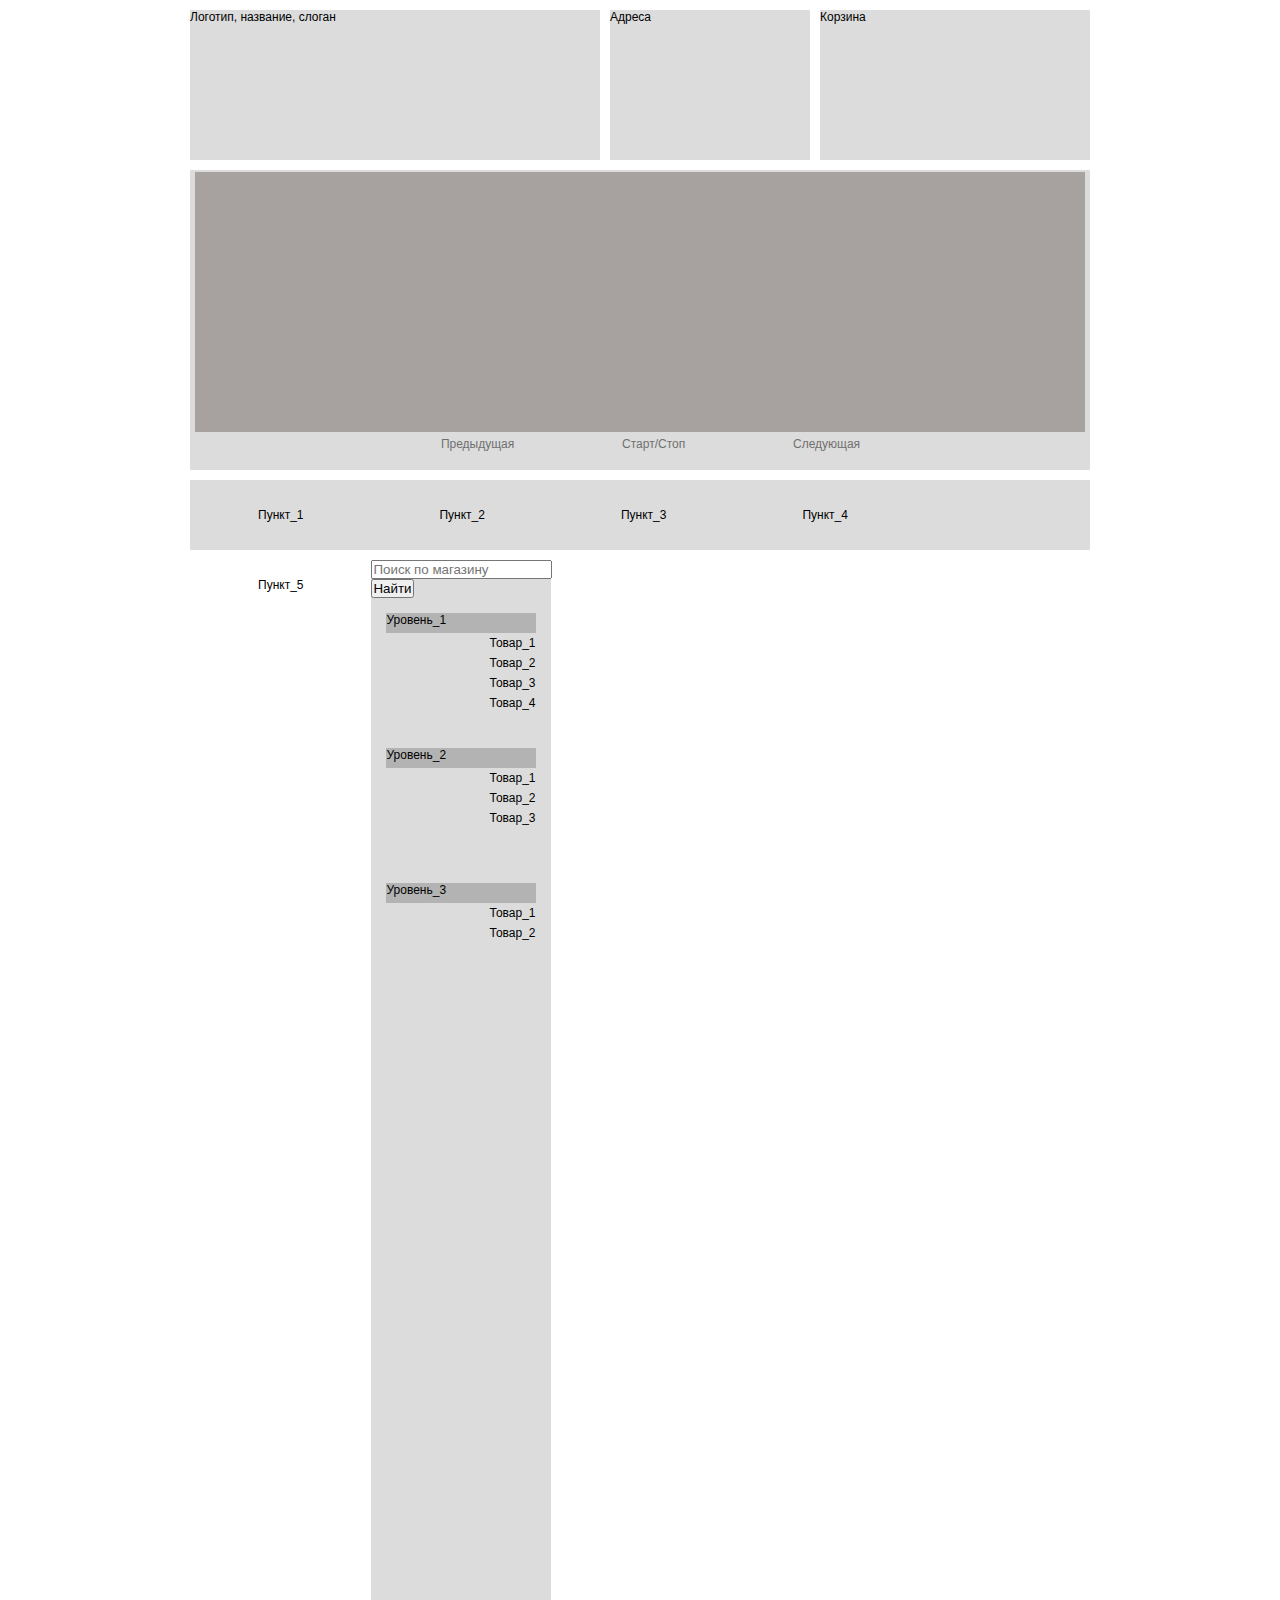
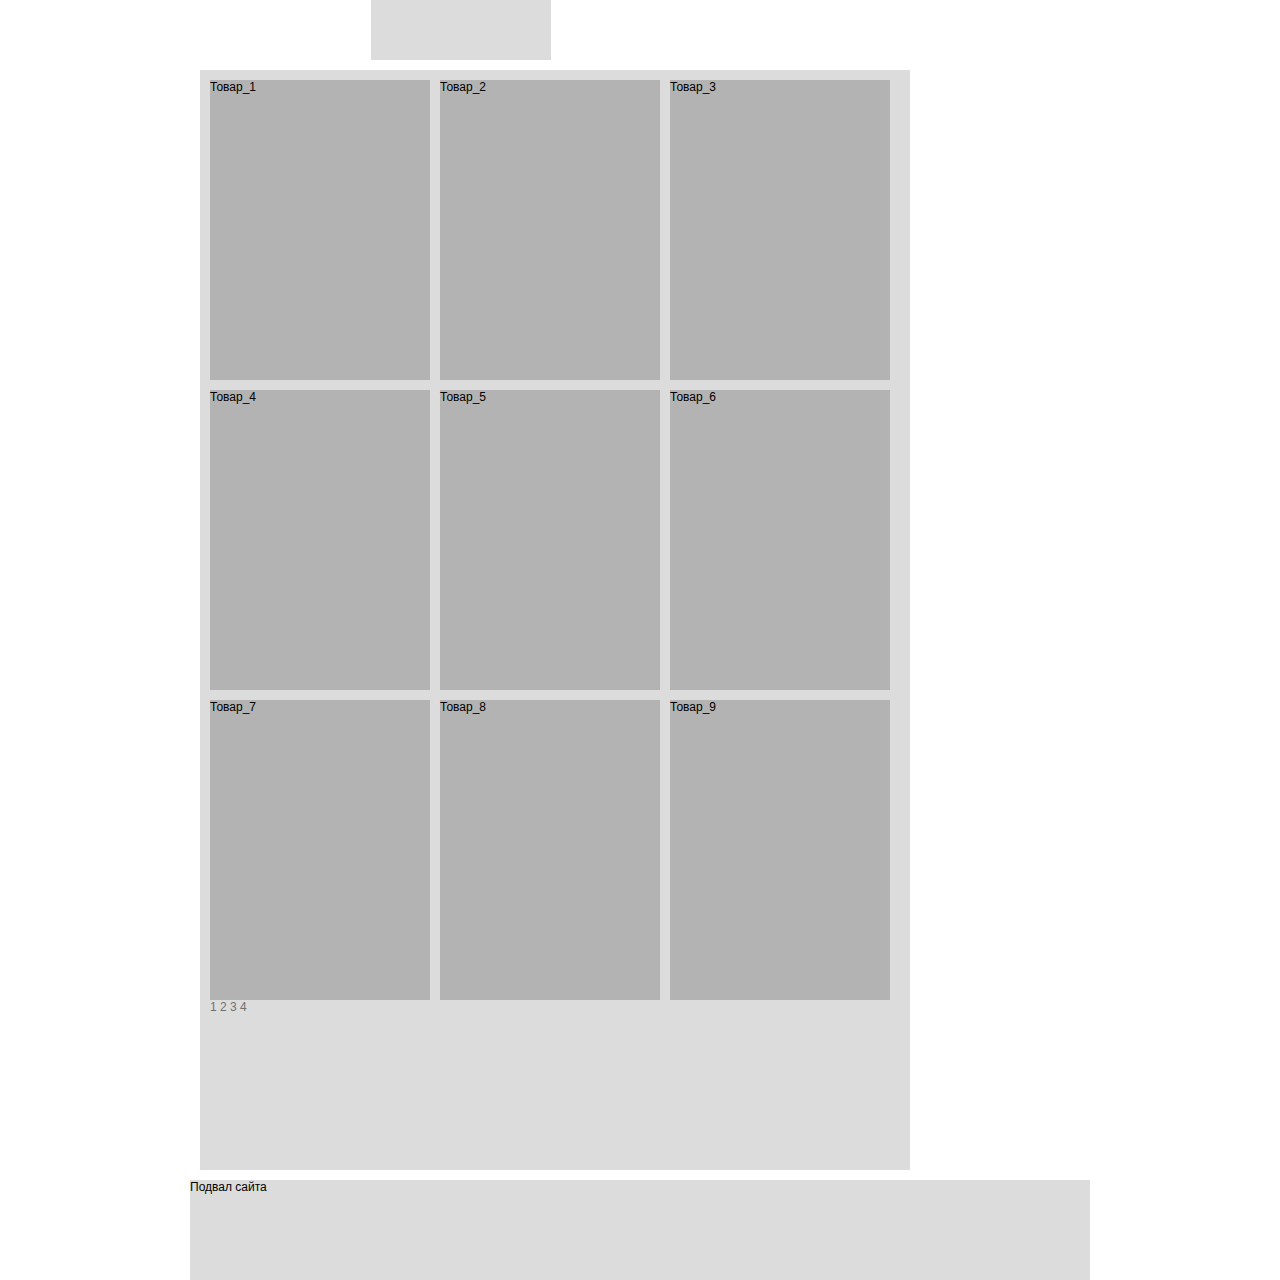
==== Test/index.html @ 82ad87c6 "Two" ====
<!DOCTYPE html>

<html>
<head>
<meta http-equiv="Content-Type" content="text/html; charset=utf-8" />
            <title>Магазин</title>
<link rel="stylesheet" type="text/css" href="css/style.css" />

</head>
<body>
            <div id="container">
                       <div id="header_logo">Логотип, название, слоган
                       </div>
                       <div id="header_adres">Адреса
                       </div>
                       <div id="header_korzina">Корзина
                       </div>
                       <div id="photo">
                       		
                            
                            
<div align="center">
 <table border="0">
  <tr align="center">
   <td colspan="3"><img src="images/img1.jpg" name="slide_show"></td>
  </tr>
  <tr>
   <td align="right"><a href="javascript:chgImg(-1)">Предыдущая</a></td>
   <td align="center"><a href="javascript:auto()">Старт/Стоп</a></td>
   <td align="left"><a href="javascript:chgImg(1)">Следующая</a></td>
  </tr>
 </table>
</div>



<script type="text/javascript">
all_images = new Array (
"images/img1.jpg",
"images/img2.jpg");
var ImgNum = 0;
var ImgLength = all_images.length - 1;
var delay = 10000;
var lock = false;
var run;

function chgImg(direction) {
 if (document.images) {
  ImgNum = ImgNum + direction;
  if (ImgNum > ImgLength) { ImgNum = 0; }
  if (ImgNum < 0) { ImgNum = ImgLength; }
  document.slide_show.src = all_images[ImgNum];
 }
}

function auto() {
 if (lock == true) {
  lock = false;
  window.clearInterval(run);
 }
 else if (lock == false) {
  lock = true;
  run = setInterval("chgImg(1)", delay);
 }
}
</script>



<script type="text/javascript">
 auto();
</script>




<script type="text/javascript">
<!--
function f_go(page) {
switch (page) {
case 1:
document.getElementById("page1").style.display = "block";
document.getElementById("page2").style.display = "none";
document.getElementById("page3").style.display = "none";
document.getElementById("page4").style.display = "none";
break;
case 2:
document.getElementById("page1").style.display = "none";
document.getElementById("page2").style.display = "block";
document.getElementById("page3").style.display = "none";
document.getElementById("page4").style.display = "none";
break;
case 3:
document.getElementById("page1").style.display = "none";
document.getElementById("page2").style.display = "none";
document.getElementById("page3").style.display = "block";
document.getElementById("page4").style.display = "none";
break;
case 4:
document.getElementById("page1").style.display = "none";
document.getElementById("page2").style.display = "none";
document.getElementById("page3").style.display = "none";
document.getElementById("page4").style.display = "block";
}
}
//-->
</script>
                       </div>
                       <div id="navigation">
                     		 	<div id="navigation_knopki">
                                <ul>
                                    <li><a href="#">Пункт_1</a></li>
                                    <li><a href="#">Пункт_2</a></li>
                                    <li><a href="#">Пункт_3</a></li>
                                    <li><a href="#">Пункт_4</a></li>
                                    <li><a href="#">Пункт_5</a></li>
                                </ul>
                       			</div>	
                       </div>
                       <div id="menu">
                       <form>
                       <p><input type="search" name="q" placeholder="Поиск по магазину">
                       <input type="submit" value="Найти"></p>
                       </form>
                       		<div id="uroven_1">Уровень_1
                       		</div>
                            				<div id="sort">
                                            <ul>
												<li><a href="#">Товар_1</a></li>
												<li><a href="#">Товар_2</a></li>
												<li><a href="#">Товар_3</a></li>
												<li><a href="#">Товар_4</a></li>
											</ul>
                                            </div>
                            <div id="uroven_1">Уровень_2
                       		</div>
                            				<div id="sort">
                                            <ul>
												<li><a href="#">Товар_1</a></li>
												<li><a href="#">Товар_2</a></li>
												<li><a href="#">Товар_3</a></li>
											</ul>
                                            </div>
                            <div id="uroven_1">Уровень_3
                       		</div>
                            				<div id="sort">
                                            <ul>
												<li><a href="#">Товар_1</a></li>
												<li><a href="#">Товар_2</a></li>
											</ul>
                                            </div>
              			</div>
                       	<div id="content">
<div>
<div id="page1">
								<div id="content_tovar">Товар_1
                       			</div>
                       			<div id="content_tovar">Товар_2
                       			</div>
                       			<div id="content_tovar">Товар_3
                       			</div>
                                <div id="content_tovar">Товар_4
                       			</div>
                       			<div id="content_tovar">Товар_5
                       			</div>
                       			<div id="content_tovar">Товар_6
                       			</div>
                                <div id="content_tovar">Товар_7
                       			</div>
                       			<div id="content_tovar">Товар_8
                       			</div>
                       			<div id="content_tovar">Товар_9
                       			</div>
</div></div>
<div>
<div id="page2" style="display: none">
								<div id="content_tovar">Товар_10
                       			</div>
                       			<div id="content_tovar">Товар_11
                       			</div>
                       			<div id="content_tovar">Товар_12
                       			</div>
                                <div id="content_tovar">Товар_13
                       			</div>
                       			<div id="content_tovar">Товар_14
                       			</div>
                       			<div id="content_tovar">Товар_15
                       			</div>
                                <div id="content_tovar">Товар_16
                       			</div>
                       			<div id="content_tovar">Товар_17
                       			</div>
                       			<div id="content_tovar">Товар_18
                       			</div>
</div></div>
<div>
<div id="page3" style="display: none">
								<div id="content_tovar">Товар_19
                       			</div>
                       			<div id="content_tovar">Товар_20
                       			</div>
                       			<div id="content_tovar">Товар_21
                       			</div>
                                <div id="content_tovar">Товар_22
                       			</div>
                       			<div id="content_tovar">Товар_23
                       			</div>
                       			<div id="content_tovar">Товар_24
                       			</div>
                                <div id="content_tovar">Товар_25
                       			</div>
                       			<div id="content_tovar">Товар_26
                       			</div>
                       			<div id="content_tovar">Товар_27
                       			</div>
</div></div>
<div>
<div id="page4" style="display: none">
								<div id="content_tovar">Товар_28
                       			</div>
                       			<div id="content_tovar">Товар_29
                       			</div>
                       			<div id="content_tovar">Товар_30
                       			</div>
                                <div id="content_tovar">Товар_31
                       			</div>
                       			<div id="content_tovar">Товар_32
                       			</div>
                       			<div id="content_tovar">Товар_33
                       			</div>
                                <div id="content_tovar">Товар_34
                       			</div>
                       			<div id="content_tovar">Товар_35
                       			</div>
                       			<div id="content_tovar">Товар_36
                       			</div>
</div></div>    

<div id="stranici">
<a href="#" onclick="f_go(1); return false;">1</a>
<a href="#" onclick="f_go(2); return false;"> 2</a> 
<a href="#" onclick="f_go(3); return false;"> 3</a>   
<a href="#" onclick="f_go(4); return false;"> 4</a>     
</div>             
                       </div>
                       <div id="clear">
                       </div>
                       <div id="footer">Подвал сайта
                       </div>
            </div>
</body>
</html>
---- Test/css/style.css ----
* {
			margin:0;
			padding:0;
			outline:none;
}

body, html {
			margin:0;
			padding:0;
            background:#FFF;
            color: #000000;
            font-family: Trebuchet MS, Arial, Times New Roman;
            font-size: 12px;
			width:100%;
			height:100%;
}

a {
    color:#707070;
    text-decoration:none;
}

a:hover {color:#CF0;}


a, a:hover{
			-webkit-transition:all.6s ease;
			-moz-transition:all.6s ease;
			-ms-transition:all.6s ease;
			-o-transition:all.6s ease;
			transition:all.6s ease;
}
 
#container {

            background:#FFF;
            margin: 0 auto;
            width: 900px;
            min-height: 100%;
}
 
#header_logo {
	        margin:10px 10px 10px 0px;
			background:#DCDCDC;
            height: 150px;
            width: 410px;
			float:left;
			
}

#header_adres {
	        margin:10px 10px 10px 0px;
			background:#DCDCDC;
            height: 150px;
            width: 200px;
			float:left;	
}

#header_korzina {
	        margin:10px 0px 10px 0px;
			background:#DCDCDC;
            height: 150px;
            width: 270px;
			float:left;	
}

#photo {
	        margin:0px 0px 10px 0px;
			background: #DCDCDC;
			width: 900px;
			height: 300px;
			clear:left;
}
 
#navigation {
	        margin:0px 0px 10px 0px;
			background: #DCDCDC;
			width: 900px;
			height: 70px;
}

#navigation_knopki
{
    height:70px;              
}

#navigation_knopki ul li
{
    float:left;
    list-style-type: none;
}

#navigation_knopki ul li a
{
    color: #000000;
    padding: 0 68px; 
    text-decoration: none;
    line-height: 70px;
    display: block;
    height: 70px;
}

#navigation_knopki ul li a:hover
{
    background: rgba(77, 95, 4, 0.71);
    text-decoration: underline;
    transition:all.10s ease;
}

#menu {
	        margin:0px 0px 10px 0px;
            background: #DCDCDC;
			float:left;
            width: 180px;
            height: 1100px;
}

#uroven_1 {
			margin:15px 10px 0px 15px;
			background:#B3B3B3;
			float: center;
            width: 150px;
            height: 20px;
}

#sort {
			margin:0px 0px 0px 50px;
			float: center;
            width: 100px;
            height: 100px;
}



#sort
{
    height:100px;              
}

#sort ul li
{
    float:left;
    list-style-type: none;
}

#sort ul li a
{
    color: #000000;
    padding: 0 68px; 
    text-decoration: none;
    line-height: 20px;
    display: block;
    height: 20px;
}

#sort ul li a:hover
{
    background: rgba(77, 95, 4, 0.71);
    text-decoration: underline;
    transition:all.10s ease;
}






#content {
	        margin:0px 0px 10px 10px;
			background: #DCDCDC;
			float: left;
			width: 710px;
			height: 1100px;
}

#stranici {
	        margin:0px 0px 10px 10px;
			background: #DCDCDC;
			float: center;
			width: 150px;
			height: 100px;
}

#content_tovar {
	        margin:10px 0px 0px 10px;
			background: #B3B3B3;
			float: left;
			width: 220px;
			height: 300px;
}
 
#clear {
            clear:both;
}
 
#footer {
            background: #DCDCDC;
            height: 100px;
            width: 900px;
}
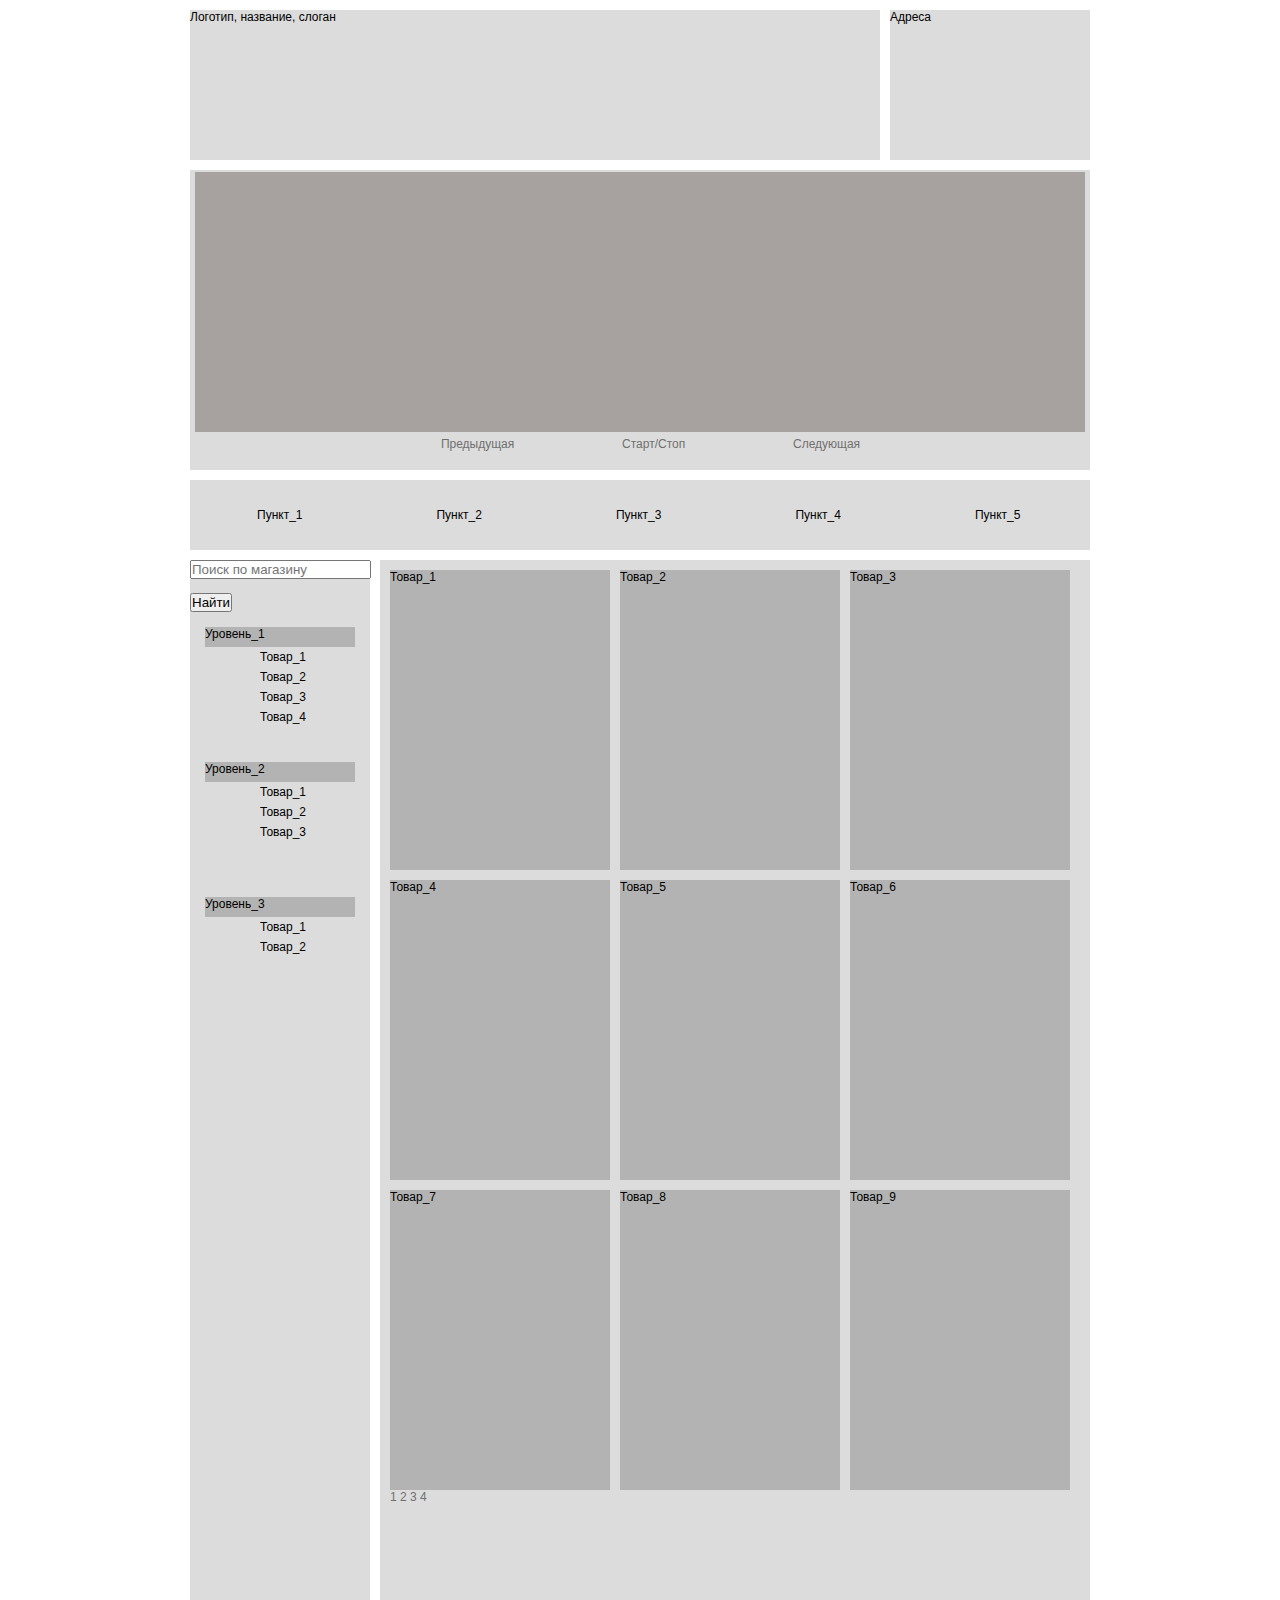
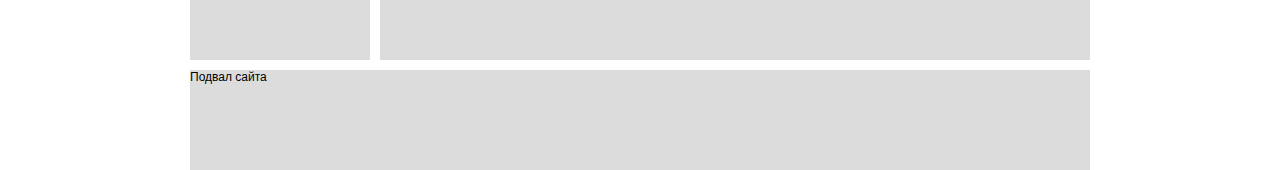
==== commit 2f055b5d: "Two" ====
--- a/Test/index.html
+++ b/Test/index.html
@@ -1,19 +1,18 @@
 <!DOCTYPE html>
 
-<html>
+<html lang="ru">
 <head>
-<meta http-equiv="Content-Type" content="text/html; charset=utf-8" />
-            <title>Магазин</title>
+<meta charset="utf-8" />
+            <title>Пробуем</title>
 <link rel="stylesheet" type="text/css" href="css/style.css" />
 
 </head>
+    
 <body>
             <div id="container">
                        <div id="header_logo">Логотип, название, слоган
                        </div>
                        <div id="header_adres">Адреса
-                       </div>
-                       <div id="header_korzina">Корзина
                        </div>
                        <div id="photo">
                        		
@@ -117,10 +116,12 @@
                                 </ul>
                        			</div>	
                        </div>
+                
+                
                        <div id="menu">
                        <form>
-                       <p><input type="search" name="q" placeholder="Поиск по магазину">
-                       <input type="submit" value="Найти"></p>
+                       <input type="search" name="q" placeholder="Поиск по магазину"><br><br>
+                       <input type="submit" value="Найти">
                        </form>
                        		<div id="uroven_1">Уровень_1
                        		</div>
--- a/Test/css/style.css
+++ b/Test/css/style.css
@@ -43,26 +43,20 @@
 	        margin:10px 10px 10px 0px;
 			background:#DCDCDC;
             height: 150px;
-            width: 410px;
+            width: 690px;
 			float:left;
 			
 }
 
 #header_adres {
-	        margin:10px 10px 10px 0px;
+	        margin:10px 0px 10px 0px;
 			background:#DCDCDC;
             height: 150px;
             width: 200px;
 			float:left;	
 }
 
-#header_korzina {
-	        margin:10px 0px 10px 0px;
-			background:#DCDCDC;
-            height: 150px;
-            width: 270px;
-			float:left;	
-}
+
 
 #photo {
 	        margin:0px 0px 10px 0px;
@@ -81,19 +75,22 @@
 
 #navigation_knopki
 {
+    
     height:70px;              
 }
 
 #navigation_knopki ul li
 {
+    
     float:left;
     list-style-type: none;
 }
 
 #navigation_knopki ul li a
 {
+    
     color: #000000;
-    padding: 0 68px; 
+    padding: 0 67px; 
     text-decoration: none;
     line-height: 70px;
     display: block;
@@ -131,12 +128,6 @@
 }
 
 
-
-#sort
-{
-    height:100px;              
-}
-
 #sort ul li
 {
     float:left;
@@ -146,7 +137,7 @@
 #sort ul li a
 {
     color: #000000;
-    padding: 0 68px; 
+    padding: 0 20px; 
     text-decoration: none;
     line-height: 20px;
     display: block;
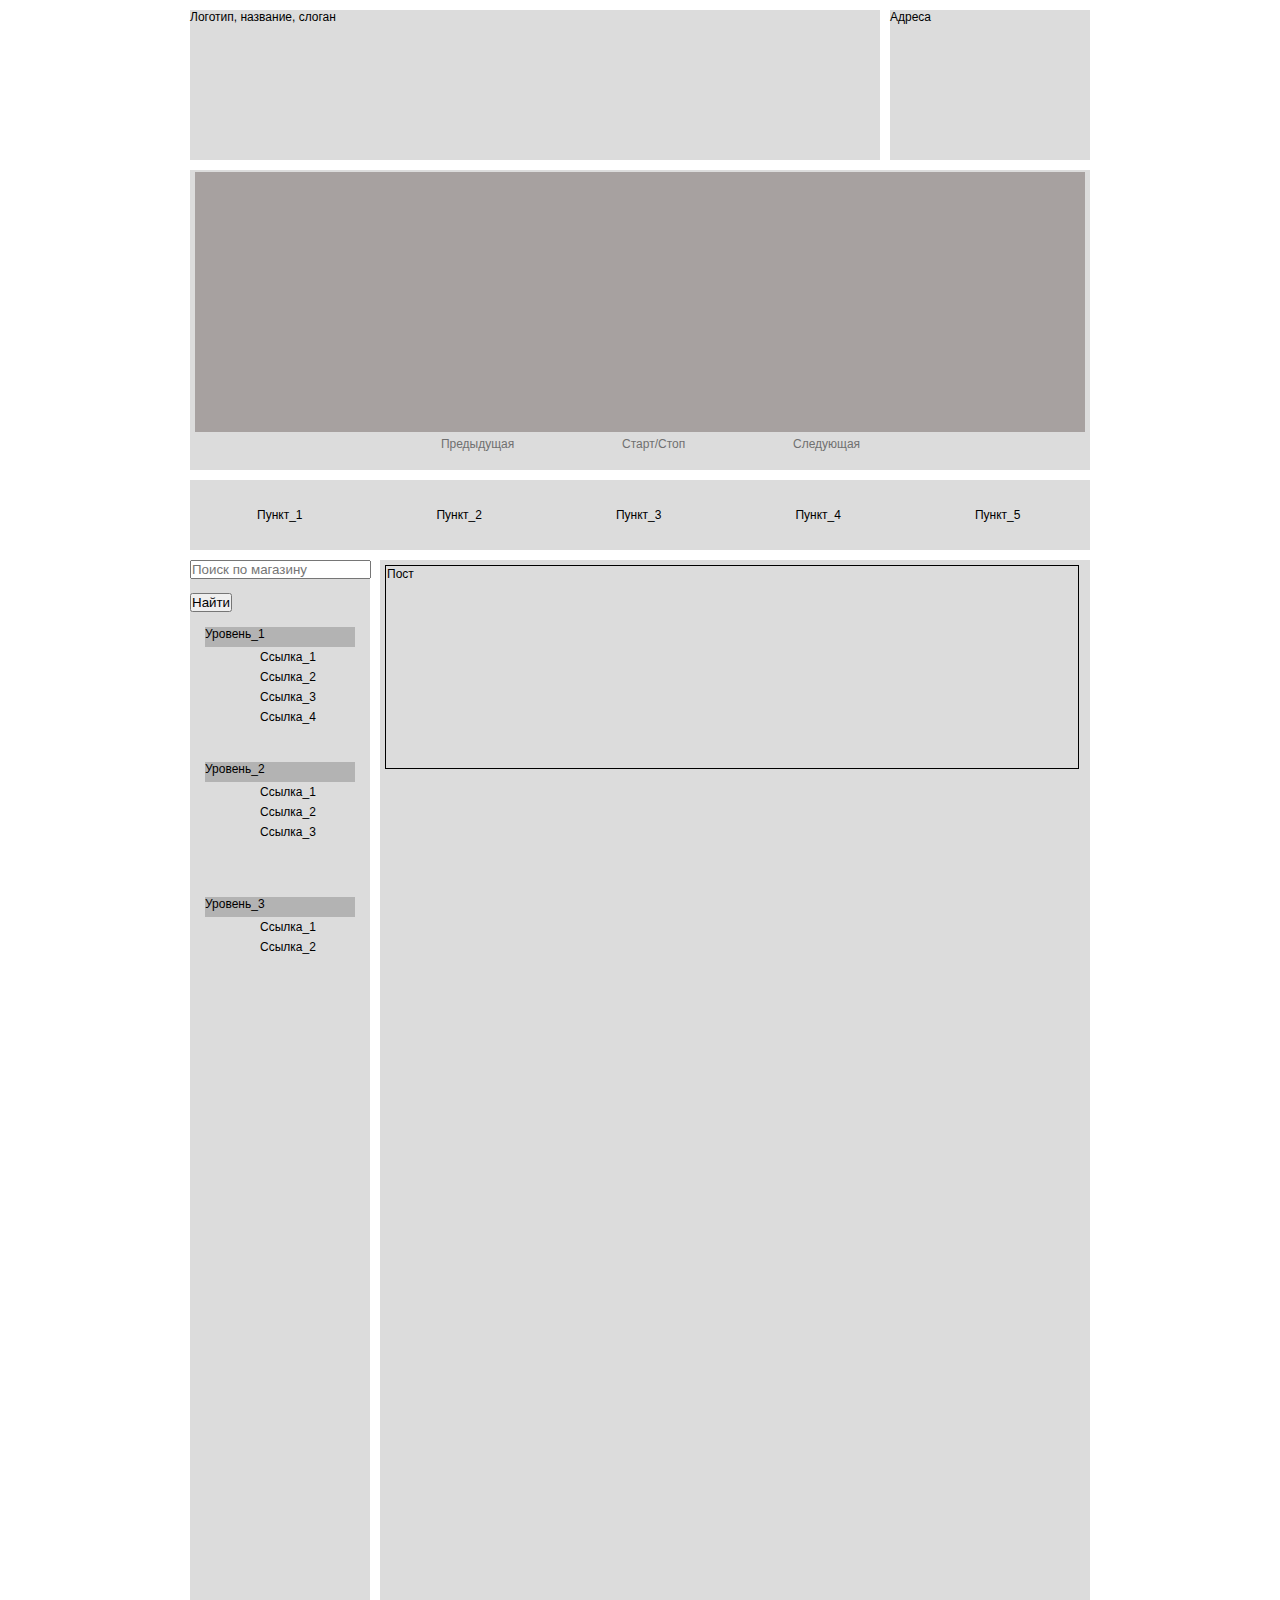
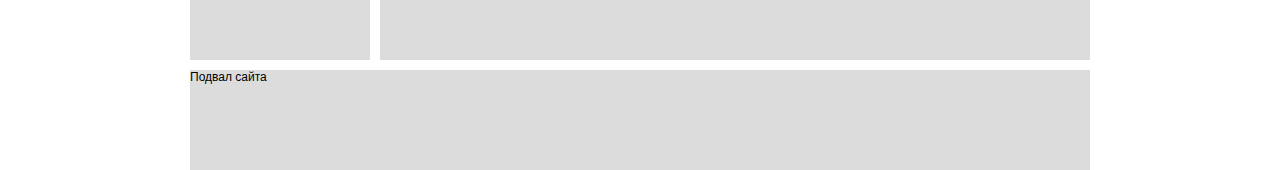
==== commit 34b506df: "Two" ====
--- a/Test/index.html
+++ b/Test/index.html
@@ -65,45 +65,6 @@
 </script>
 
 
-
-<script type="text/javascript">
- auto();
-</script>
-
-
-
-
-<script type="text/javascript">
-<!--
-function f_go(page) {
-switch (page) {
-case 1:
-document.getElementById("page1").style.display = "block";
-document.getElementById("page2").style.display = "none";
-document.getElementById("page3").style.display = "none";
-document.getElementById("page4").style.display = "none";
-break;
-case 2:
-document.getElementById("page1").style.display = "none";
-document.getElementById("page2").style.display = "block";
-document.getElementById("page3").style.display = "none";
-document.getElementById("page4").style.display = "none";
-break;
-case 3:
-document.getElementById("page1").style.display = "none";
-document.getElementById("page2").style.display = "none";
-document.getElementById("page3").style.display = "block";
-document.getElementById("page4").style.display = "none";
-break;
-case 4:
-document.getElementById("page1").style.display = "none";
-document.getElementById("page2").style.display = "none";
-document.getElementById("page3").style.display = "none";
-document.getElementById("page4").style.display = "block";
-}
-}
-//-->
-</script>
                        </div>
                        <div id="navigation">
                      		 	<div id="navigation_knopki">
@@ -123,131 +84,46 @@
                        <input type="search" name="q" placeholder="Поиск по магазину"><br><br>
                        <input type="submit" value="Найти">
                        </form>
+                           
                        		<div id="uroven_1">Уровень_1
                        		</div>
                             				<div id="sort">
                                             <ul>
-												<li><a href="#">Товар_1</a></li>
-												<li><a href="#">Товар_2</a></li>
-												<li><a href="#">Товар_3</a></li>
-												<li><a href="#">Товар_4</a></li>
+												<li><a href="#">Ссылка_1</a></li>
+												<li><a href="#">Ссылка_2</a></li>
+												<li><a href="#">Ссылка_3</a></li>
+												<li><a href="#">Ссылка_4</a></li>
 											</ul>
                                             </div>
                             <div id="uroven_1">Уровень_2
                        		</div>
                             				<div id="sort">
                                             <ul>
-												<li><a href="#">Товар_1</a></li>
-												<li><a href="#">Товар_2</a></li>
-												<li><a href="#">Товар_3</a></li>
+												<li><a href="#">Ссылка_1</a></li>
+												<li><a href="#">Ссылка_2</a></li>
+												<li><a href="#">Ссылка_3</a></li>
 											</ul>
                                             </div>
                             <div id="uroven_1">Уровень_3
                        		</div>
                             				<div id="sort">
                                             <ul>
-												<li><a href="#">Товар_1</a></li>
-												<li><a href="#">Товар_2</a></li>
+												<li><a href="#">Ссылка_1</a></li>
+												<li><a href="#">Ссылка_2</a></li>
 											</ul>
                                             </div>
               			</div>
+                
                        	<div id="content">
-<div>
-<div id="page1">
-								<div id="content_tovar">Товар_1
-                       			</div>
-                       			<div id="content_tovar">Товар_2
-                       			</div>
-                       			<div id="content_tovar">Товар_3
-                       			</div>
-                                <div id="content_tovar">Товар_4
-                       			</div>
-                       			<div id="content_tovar">Товар_5
-                       			</div>
-                       			<div id="content_tovar">Товар_6
-                       			</div>
-                                <div id="content_tovar">Товар_7
-                       			</div>
-                       			<div id="content_tovar">Товар_8
-                       			</div>
-                       			<div id="content_tovar">Товар_9
-                       			</div>
-</div></div>
-<div>
-<div id="page2" style="display: none">
-								<div id="content_tovar">Товар_10
-                       			</div>
-                       			<div id="content_tovar">Товар_11
-                       			</div>
-                       			<div id="content_tovar">Товар_12
-                       			</div>
-                                <div id="content_tovar">Товар_13
-                       			</div>
-                       			<div id="content_tovar">Товар_14
-                       			</div>
-                       			<div id="content_tovar">Товар_15
-                       			</div>
-                                <div id="content_tovar">Товар_16
-                       			</div>
-                       			<div id="content_tovar">Товар_17
-                       			</div>
-                       			<div id="content_tovar">Товар_18
-                       			</div>
-</div></div>
-<div>
-<div id="page3" style="display: none">
-								<div id="content_tovar">Товар_19
-                       			</div>
-                       			<div id="content_tovar">Товар_20
-                       			</div>
-                       			<div id="content_tovar">Товар_21
-                       			</div>
-                                <div id="content_tovar">Товар_22
-                       			</div>
-                       			<div id="content_tovar">Товар_23
-                       			</div>
-                       			<div id="content_tovar">Товар_24
-                       			</div>
-                                <div id="content_tovar">Товар_25
-                       			</div>
-                       			<div id="content_tovar">Товар_26
-                       			</div>
-                       			<div id="content_tovar">Товар_27
-                       			</div>
-</div></div>
-<div>
-<div id="page4" style="display: none">
-								<div id="content_tovar">Товар_28
-                       			</div>
-                       			<div id="content_tovar">Товар_29
-                       			</div>
-                       			<div id="content_tovar">Товар_30
-                       			</div>
-                                <div id="content_tovar">Товар_31
-                       			</div>
-                       			<div id="content_tovar">Товар_32
-                       			</div>
-                       			<div id="content_tovar">Товар_33
-                       			</div>
-                                <div id="content_tovar">Товар_34
-                       			</div>
-                       			<div id="content_tovar">Товар_35
-                       			</div>
-                       			<div id="content_tovar">Товар_36
-                       			</div>
-</div></div>    
-
-<div id="stranici">
-<a href="#" onclick="f_go(1); return false;">1</a>
-<a href="#" onclick="f_go(2); return false;"> 2</a> 
-<a href="#" onclick="f_go(3); return false;"> 3</a>   
-<a href="#" onclick="f_go(4); return false;"> 4</a>     
-</div>             
-                       </div>
-                       <div id="clear">
-                       </div>
-                       <div id="footer">Подвал сайта
-                       </div>
-            </div>
+                            <div class="content_post">
+                                Пост
+                            </div>
+                        </div>
+                
+                <div id="footer">Подвал сайта
+                </div> 
+                
+                <div id="clear">
+                </div>
 </body>
 </html>--- a/Test/css/style.css
+++ b/Test/css/style.css
@@ -164,20 +164,12 @@
 			height: 1100px;
 }
 
-#stranici {
-	        margin:0px 0px 10px 10px;
-			background: #DCDCDC;
-			float: center;
-			width: 150px;
-			height: 100px;
-}
-
-#content_tovar {
-	        margin:10px 0px 0px 10px;
-			background: #B3B3B3;
-			float: left;
-			width: 220px;
-			height: 300px;
+.content_post{
+    width:690px;
+    height: 200px;
+    border: solid 1px black;
+    margin: 5px;
+    padding: 1px;
 }
  
 #clear {
@@ -188,6 +180,7 @@
             background: #DCDCDC;
             height: 100px;
             width: 900px;
+            float:left;
 }
 
 
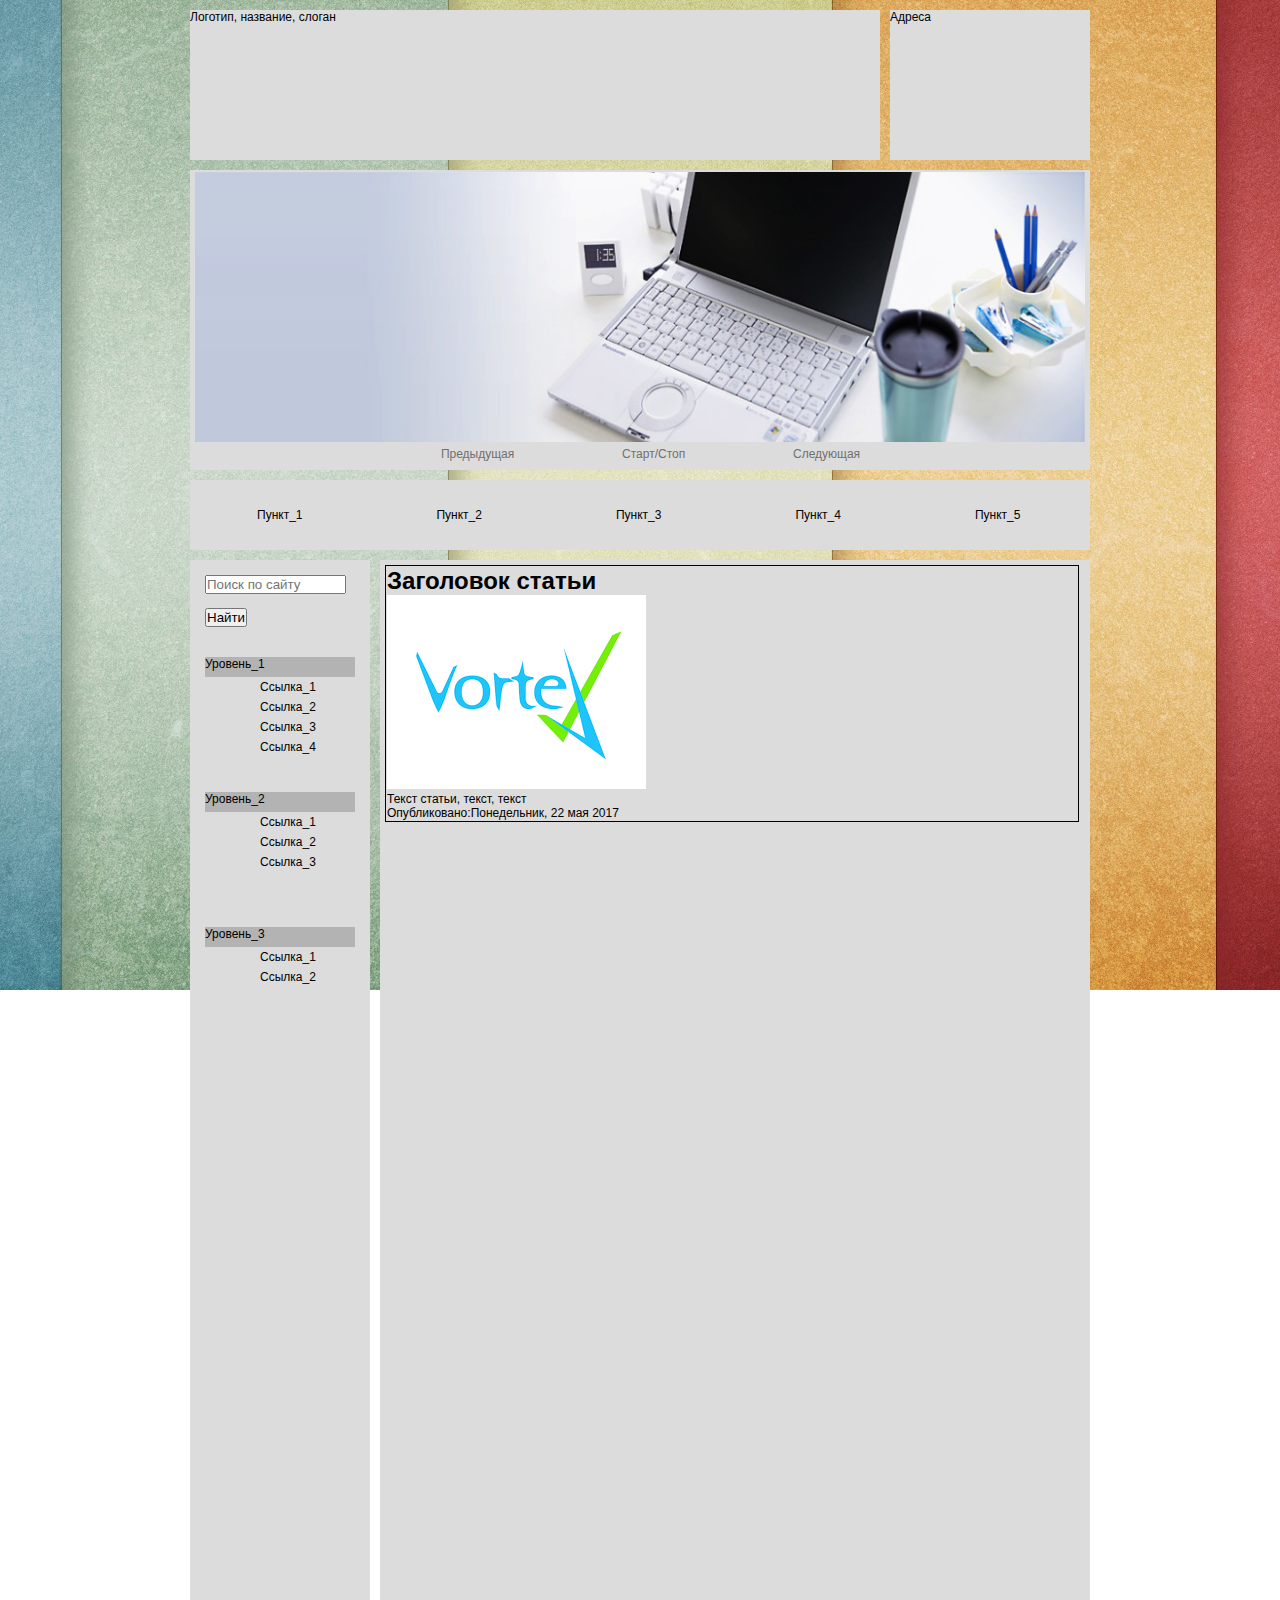
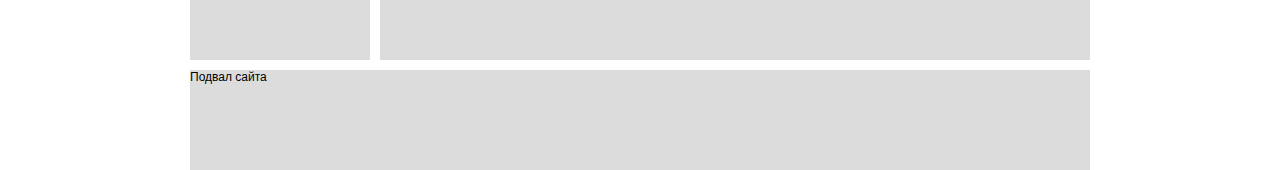
==== commit 413f22cb: "Two" ====
--- a/Test/index.html
+++ b/Test/index.html
@@ -2,10 +2,9 @@
 
 <html lang="ru">
 <head>
-<meta charset="utf-8" />
+            <meta charset="utf-8">
             <title>Пробуем</title>
-<link rel="stylesheet" type="text/css" href="css/style.css" />
-
+<link rel="stylesheet" type="text/css" href="css/style.css">
 </head>
     
 <body>
@@ -14,22 +13,19 @@
                        </div>
                        <div id="header_adres">Адреса
                        </div>
-                       <div id="photo">
-                       		
-                            
-                            
-<div align="center">
- <table border="0">
-  <tr align="center">
-   <td colspan="3"><img src="images/img1.jpg" name="slide_show"></td>
-  </tr>
-  <tr>
-   <td align="right"><a href="javascript:chgImg(-1)">Предыдущая</a></td>
-   <td align="center"><a href="javascript:auto()">Старт/Стоп</a></td>
-   <td align="left"><a href="javascript:chgImg(1)">Следующая</a></td>
-  </tr>
- </table>
-</div>
+                       <div id="photo">                          
+                            <div align="center">
+                                <table border="0">
+                                    <tr align="center">
+                                        <td colspan="3"><img src="images/img1.jpg" name="slide_show" width="890" height="270"></td>
+                                    </tr>
+                                    <tr>
+                                        <td align="right"><a href="javascript:chgImg(-1)">Предыдущая</a></td>
+                                        <td align="center"><a href="javascript:auto()">Старт/Стоп</a></td>
+                                        <td align="left"><a href="javascript:chgImg(1)">Следующая</a></td>
+                                    </tr>
+                                </table>
+                            </div>
 
 
 
@@ -39,7 +35,7 @@
 "images/img2.jpg");
 var ImgNum = 0;
 var ImgLength = all_images.length - 1;
-var delay = 10000;
+var delay = 1000;
 var lock = false;
 var run;
 
@@ -63,9 +59,8 @@
  }
 }
 </script>
-
-
-                       </div>
+</div>
+                
                        <div id="navigation">
                      		 	<div id="navigation_knopki">
                                 <ul>
@@ -80,11 +75,14 @@
                 
                 
                        <div id="menu">
-                       <form>
-                       <input type="search" name="q" placeholder="Поиск по магазину"><br><br>
-                       <input type="submit" value="Найти">
-                       </form>
                            
+                           <div class="form">
+                                <form>
+                                    <input type="search" name="q" placeholder="Поиск по сайту" size="15" ><br><br>
+                                    <input type="submit" value="Найти">
+                                </form>
+                           </div>
+                       
                        		<div id="uroven_1">Уровень_1
                        		</div>
                             				<div id="sort">
@@ -116,13 +114,22 @@
                 
                        	<div id="content">
                             <div class="content_post">
-                                Пост
+                                            <article>
+                                                <header id="article-head">
+                                                    <h1>Заголовок статьи</h1>
+                                                    <img src="images/logo.png" alt="">
+                                                </header>
+                                                    <p>Текст статьи, текст, текст</p>
+                                                <footer>
+                                                    <p>Опубликовано:<time datetime="2013-02-12" pubdate>Понедельник, 22 мая 2017</time></p>
+                                                </footer>
+                                            </article>
                             </div>
                         </div>
                 
                 <div id="footer">Подвал сайта
                 </div> 
-                
+                                
                 <div id="clear">
                 </div>
 </body>
--- a/Test/css/style.css
+++ b/Test/css/style.css
@@ -6,9 +6,12 @@
 
 body, html {
 			margin:0;
-			padding:0;
-            background:#FFF;
-            color: #000000;
+			padding:0; 
+            background: url("images/fon.jpg");
+            background-repeat: no-repeat;
+            background-attachment: fixed;
+            background-position: center;
+            color: black;
             font-family: Trebuchet MS, Arial, Times New Roman;
             font-size: 12px;
 			width:100%;
@@ -32,8 +35,6 @@
 }
  
 #container {
-
-            background:#FFF;
             margin: 0 auto;
             width: 900px;
             min-height: 100%;
@@ -56,8 +57,6 @@
 			float:left;	
 }
 
-
-
 #photo {
 	        margin:0px 0px 10px 0px;
 			background: #DCDCDC;
@@ -74,21 +73,18 @@
 }
 
 #navigation_knopki
-{
-    
+{ 
     height:70px;              
 }
 
 #navigation_knopki ul li
-{
-    
+{   
     float:left;
     list-style-type: none;
 }
 
 #navigation_knopki ul li a
 {
-    
     color: #000000;
     padding: 0 67px; 
     text-decoration: none;
@@ -112,6 +108,10 @@
             height: 1100px;
 }
 
+.form{
+    margin: 15px 10px 30px 15px;
+}
+
 #uroven_1 {
 			margin:15px 10px 0px 15px;
 			background:#B3B3B3;
@@ -126,7 +126,6 @@
             width: 100px;
             height: 100px;
 }
-
 
 #sort ul li
 {
@@ -151,11 +150,6 @@
     transition:all.10s ease;
 }
 
-
-
-
-
-
 #content {
 	        margin:0px 0px 10px 10px;
 			background: #DCDCDC;
@@ -166,7 +160,7 @@
 
 .content_post{
     width:690px;
-    height: 200px;
+    ьшт-height: 200px;
     border: solid 1px black;
     margin: 5px;
     padding: 1px;
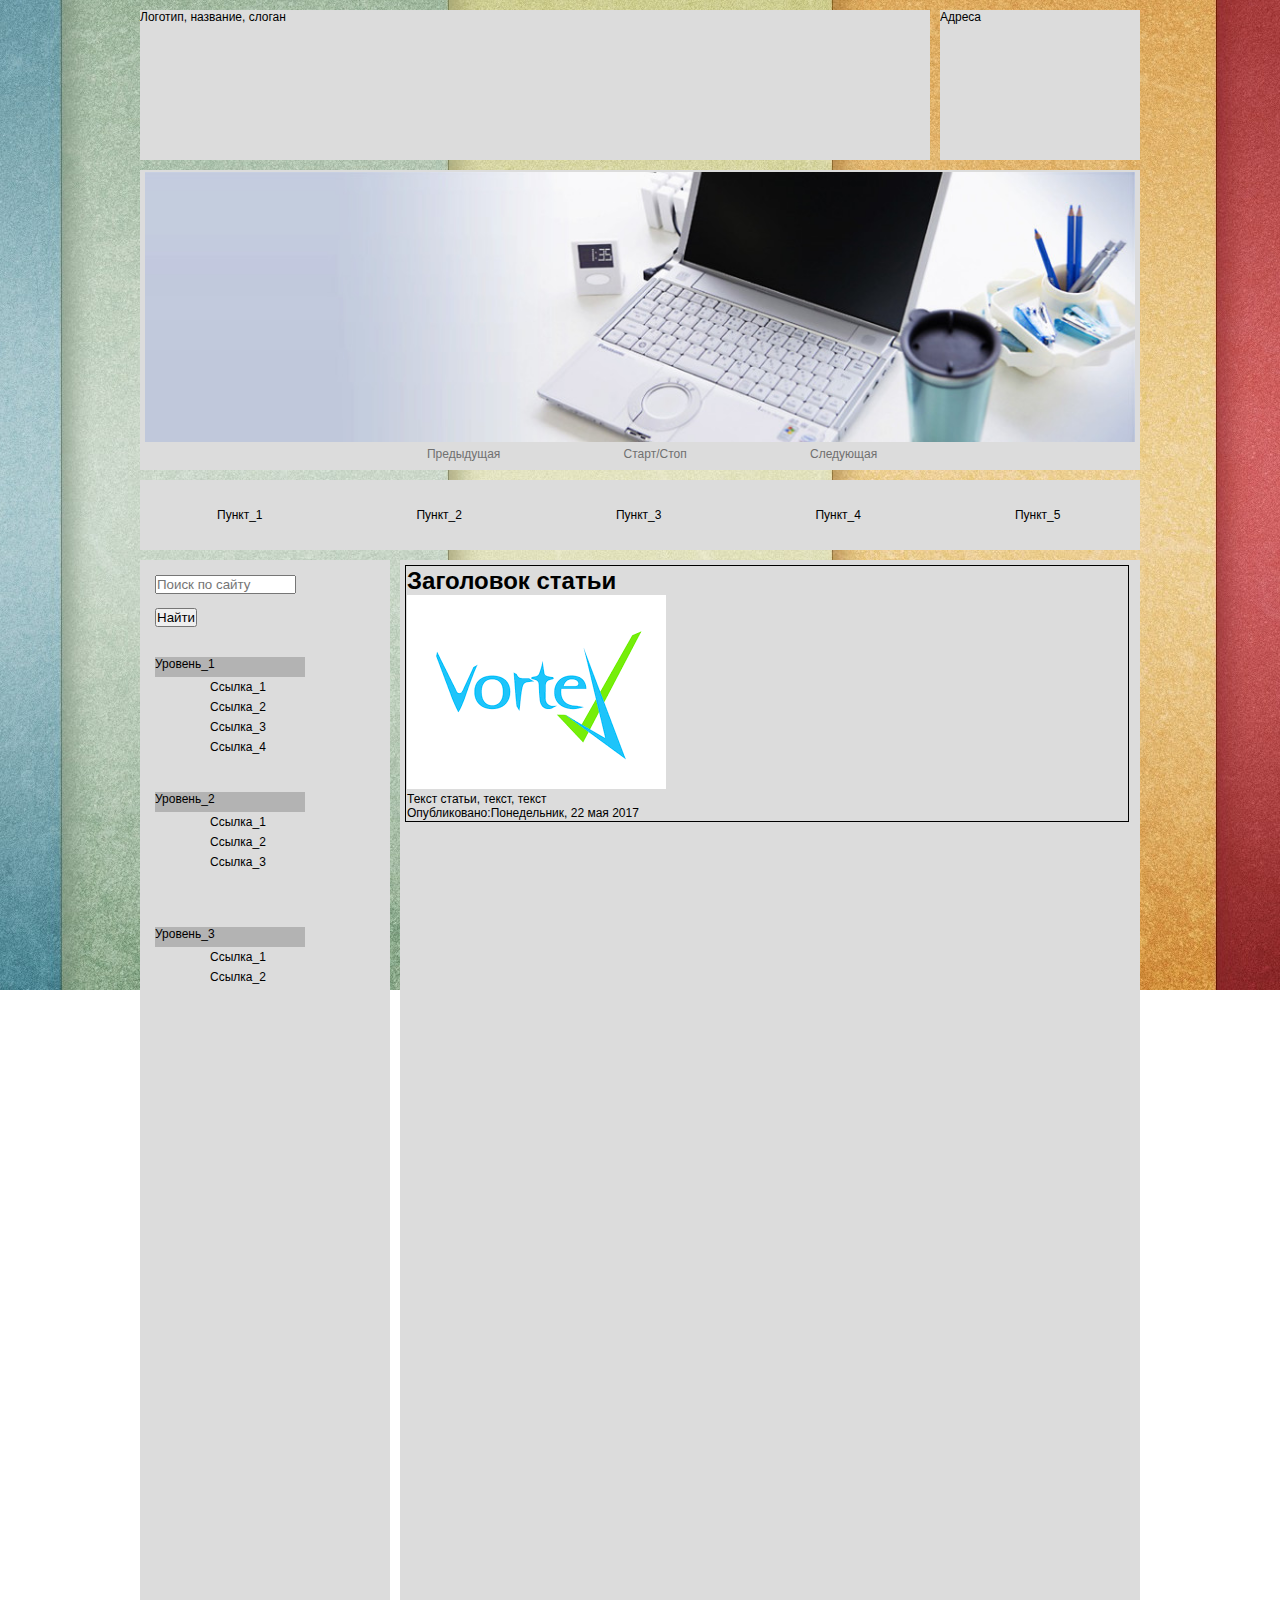
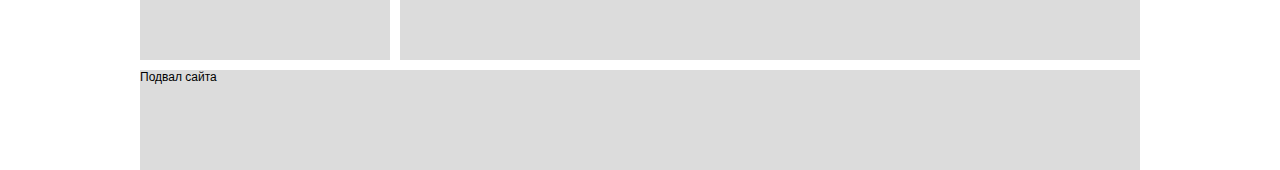
==== commit a1ea9240: "Two" ====
--- a/Test/index.html
+++ b/Test/index.html
@@ -17,7 +17,7 @@
                             <div align="center">
                                 <table border="0">
                                     <tr align="center">
-                                        <td colspan="3"><img src="images/img1.jpg" name="slide_show" width="890" height="270"></td>
+                                        <td colspan="3"><img src="images/img1.jpg" name="slide_show" width="990" height="270"></td>
                                     </tr>
                                     <tr>
                                         <td align="right"><a href="javascript:chgImg(-1)">Предыдущая</a></td>
--- a/Test/css/style.css
+++ b/Test/css/style.css
@@ -36,7 +36,7 @@
  
 #container {
             margin: 0 auto;
-            width: 900px;
+            width: 1000px;
             min-height: 100%;
 }
  
@@ -44,7 +44,7 @@
 	        margin:10px 10px 10px 0px;
 			background:#DCDCDC;
             height: 150px;
-            width: 690px;
+            width: 790px;
 			float:left;
 			
 }
@@ -60,7 +60,7 @@
 #photo {
 	        margin:0px 0px 10px 0px;
 			background: #DCDCDC;
-			width: 900px;
+			width: 1000px;
 			height: 300px;
 			clear:left;
 }
@@ -68,7 +68,7 @@
 #navigation {
 	        margin:0px 0px 10px 0px;
 			background: #DCDCDC;
-			width: 900px;
+			width: 1000px;
 			height: 70px;
 }
 
@@ -86,7 +86,7 @@
 #navigation_knopki ul li a
 {
     color: #000000;
-    padding: 0 67px; 
+    padding: 0 77px; 
     text-decoration: none;
     line-height: 70px;
     display: block;
@@ -104,7 +104,7 @@
 	        margin:0px 0px 10px 0px;
             background: #DCDCDC;
 			float:left;
-            width: 180px;
+            width: 250px;
             height: 1100px;
 }
 
@@ -154,12 +154,12 @@
 	        margin:0px 0px 10px 10px;
 			background: #DCDCDC;
 			float: left;
-			width: 710px;
+			width: 740px;
 			height: 1100px;
 }
 
 .content_post{
-    width:690px;
+    width:720px;
     ьшт-height: 200px;
     border: solid 1px black;
     margin: 5px;
@@ -173,7 +173,7 @@
 #footer {
             background: #DCDCDC;
             height: 100px;
-            width: 900px;
+            width: 1000px;
             float:left;
 }
 
